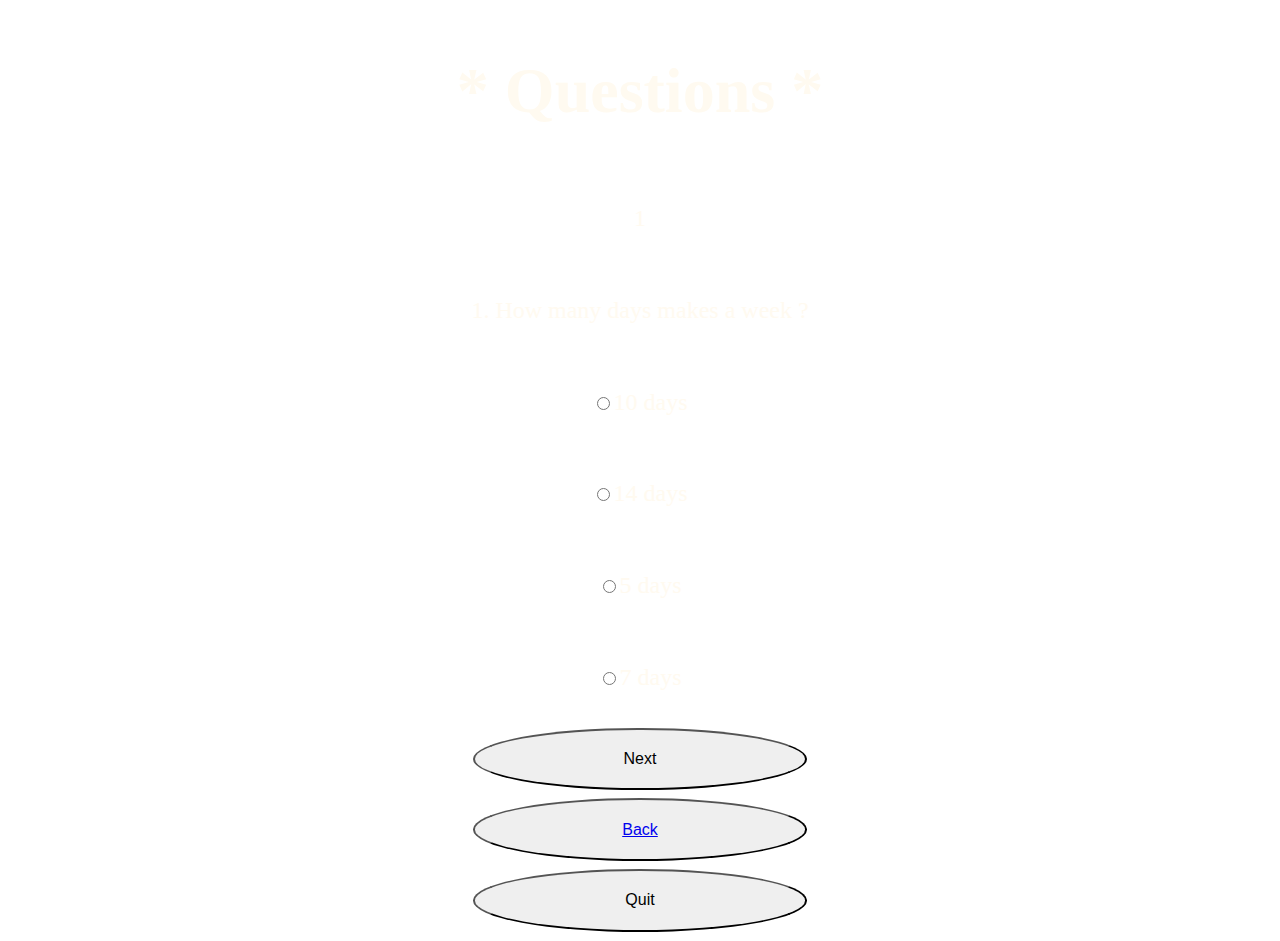
==== quiz1.html @ e5ff6476 "count feature" ====
<!DOCTYPE html>
<html lang="en">

<head>
    <meta charset="UTF-8">
    <meta name="viewport" content="width=device-width, initial-scale=1.0">
    <link rel="stylesheet" href="quiz1.css">
    <title>Quiz Game</title>
</head>
<body>
    
    <div class="header">
        <h1>* Questions *</h1>
        
    </div>
    

        </div>
        <div id="quiz">
            <div class="qCount"></div>
            <div id="question"></div>
            <label class="option1"><input class="option11" type="radio" name="option" value="" /><span id="option1"></span></label>
            <label class="option2"><input class="option22" type="radio" name="option" value="" /><span id="option2"></span></label>
            <label class="option3"><input class="option33" type="radio" name="option" value="" /><span id="option3"></span></label>
            <label class="option4"><input class="option44" type="radio" name="option" value="" /><span id="option4"></span></label>
            <button id="next" onclick="nextques();">Next</button>
            <button id=back ><a href="homepage.html"> Back </a> </button>
            <button id="quit" onclick="quit();">Quit</button>
       
        </div>
        <div id="result" >
        </div>
        <button class="again">Play Again</button>
       
        
    <script src="quiz.js"></script>
        
        
        
    
</body>
</html>
---- quiz1.css ----
body , html {

    display: grid;
    height: 100%;
    background-image: url("./q1.jpg");
    background-repeat: no-repeat;
    background-size: cover;
    text-align: center;
    background-position: center;
    color: rgb(121, 8, 8);
    font-size: 50px;
}

.header {
  height:100% ;
  align-items: center;
  align-content: center;
  color: floralwhite;
  font-size: xx-large;
  font-family: cursive;
}

#quiz {
  color: floralwhite;
  text-align: center;
  line-height: 3.8;
  font-size: x-large;
  font-family:cursive ;
  display: grid;
  justify-content: center;
}
#counter{
  height:100% ;
  align-items: center;
  align-content: center;
  color: floralwhite;
  font-size: xx-large;
  font-family: cursive;
  align-self: start;
  

}
#next {
  border-radius: 100%;
  padding: 20px;
  text-align: center;
  display: inline;
  font-size: 16px;
  margin: 4px 2px;
  cursor: pointer;
}
#next:hover{
	background-color: rgb(228, 111, 111);}


#َresult {
  border-radius: 100%;
  padding: 20px;
  text-align: center;
  display: inline;
  font-size: xx-large;
  cursor: pointer;
  color: floralwhite;
  transform: translateX(-50) translateY(-50);
}


.again {
  display: none;
}



#quit {
  border-radius: 100%;
  padding: 20px;
  text-align: center;
  display: inline;
  font-size: 16px;
  margin: 4px 2px;
  cursor: pointer;
}
  #quit:hover{
		background-color: rgb(228, 111, 111);}

  #back {
  border-radius: 100%;
  padding: 20px;
  text-align: center;
  display: inline;
  font-size: 16px;
  margin: 4px 2px;
  cursor: pointer;

    }
    #back:hover{
      background-color: rgb(228, 111, 111);}

    @media all and (max-width: 800px) {
      .header {
      
        grid-template-columns:auto;
        justify-content: center;
      }
      .quiz {
        height: 150px; }
  
    }
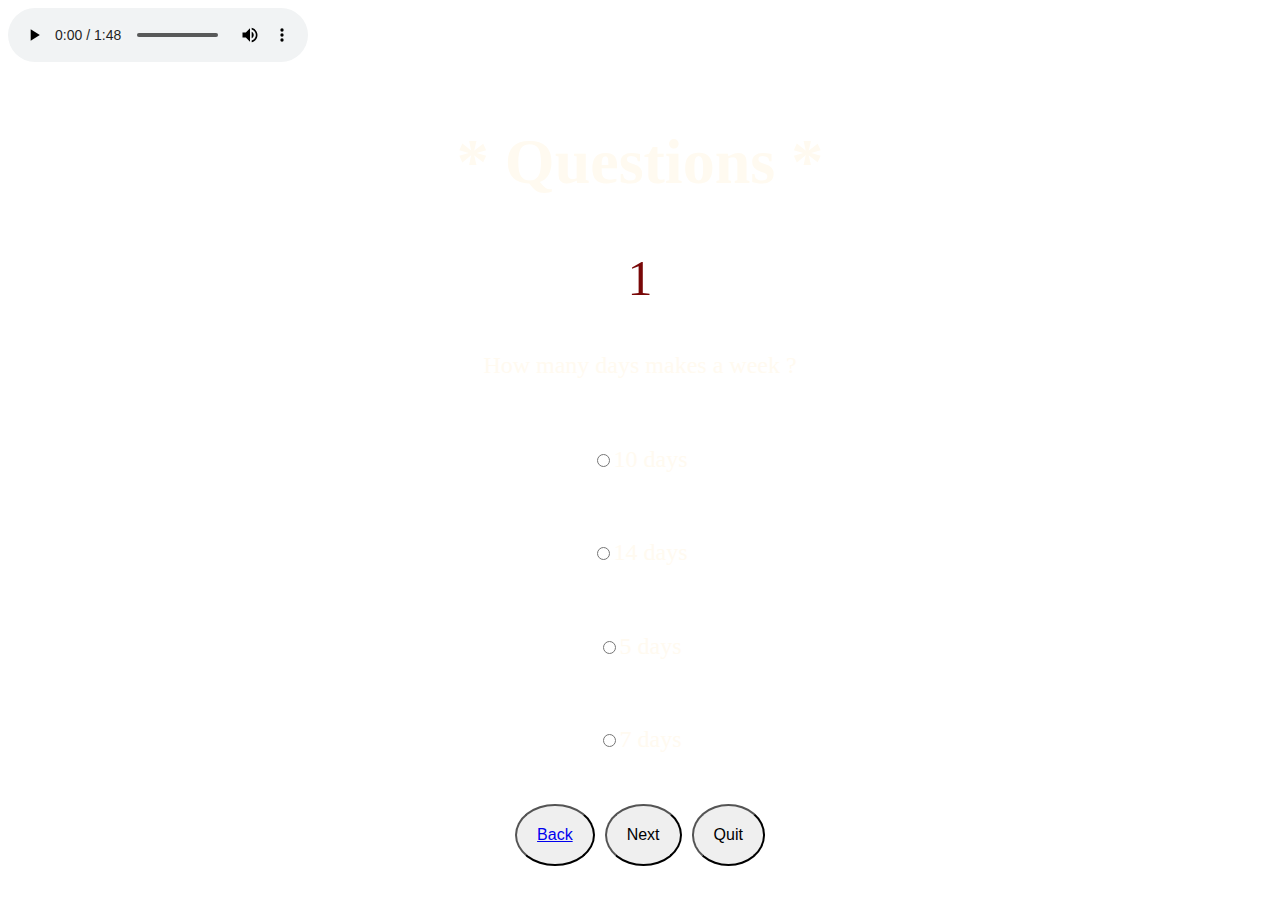
==== commit 3a68bace: "adding music" ====
--- a/quiz1.html
+++ b/quiz1.html
@@ -1,42 +1,53 @@
 <!DOCTYPE html>
 <html lang="en">
+  <head>
+    <meta charset="UTF-8" />
+    <meta name="viewport" content="width=device-width, initial-scale=1.0" />
+    <link rel="stylesheet" href="quiz1.css" />
+    <title>Quiz Game</title>
+  </head>
+  <audio controls autoplay="autoplay">
+    <source src="./Music1.mp3" type="audio/mpeg" allow="autoplay">
+  </audio>
+  <body>
+    <div class="header">
+      <h1>* Questions *</h1>
+    </div>
+    <div class="qCount"></div>
 
-<head>
-    <meta charset="UTF-8">
-    <meta name="viewport" content="width=device-width, initial-scale=1.0">
-    <link rel="stylesheet" href="quiz1.css">
-    <title>Quiz Game</title>
-</head>
-<body>
-    
-    <div class="header">
-        <h1>* Questions *</h1>
-        
+    <div id="quiz">
+      <div id="question"></div>
+      <label class="option1"
+        ><input class="option11" type="radio" name="option" value="" /><span
+          id="option1"
+        ></span
+      ></label>
+      <label class="option2"
+        ><input class="option22" type="radio" name="option" value="" /><span
+          id="option2"
+        ></span
+      ></label>
+      <label class="option3"
+        ><input class="option33" type="radio" name="option" value="" /><span
+          id="option3"
+        ></span
+      ></label>
+      <label class="option4"
+        ><input class="option44" type="radio" name="option" value="" /><span
+          id="option4"
+        ></span
+      ></label>
+      <div>
+        <button id="back"><a href="homepage.html"> Back </a></button>
+        <button id="next" onclick="nextques();">Next</button>
+        <button id="quit" onclick="quit();">Quit</button>
+      </div>
     </div>
-    
+    <div id="result"></div>
+    <footer id="again">
+      <button class="again">Play Again</button>
+    </footer>
 
-        </div>
-        <div id="quiz">
-            <div class="qCount"></div>
-            <div id="question"></div>
-            <label class="option1"><input class="option11" type="radio" name="option" value="" /><span id="option1"></span></label>
-            <label class="option2"><input class="option22" type="radio" name="option" value="" /><span id="option2"></span></label>
-            <label class="option3"><input class="option33" type="radio" name="option" value="" /><span id="option3"></span></label>
-            <label class="option4"><input class="option44" type="radio" name="option" value="" /><span id="option4"></span></label>
-            <button id="next" onclick="nextques();">Next</button>
-            <button id=back ><a href="homepage.html"> Back </a> </button>
-            <button id="quit" onclick="quit();">Quit</button>
-       
-        </div>
-        <div id="result" >
-        </div>
-        <button class="again">Play Again</button>
-       
-        
     <script src="quiz.js"></script>
-        
-        
-        
-    
-</body>
-</html>+  </body>
+</html>
